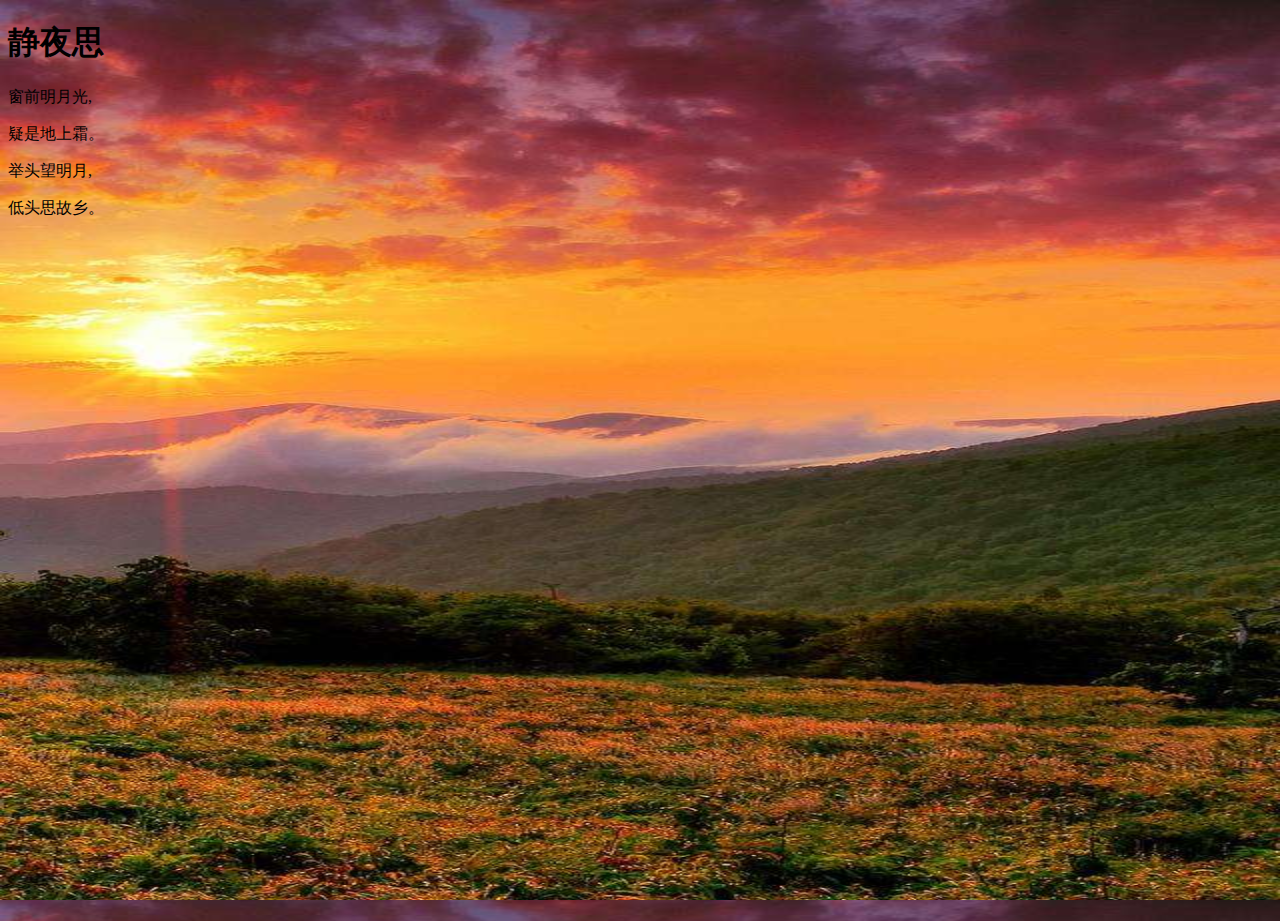
==== 001Basics/index.html @ 7668e1db "myH5" ====
<!DOCTYPE html>
<html lang="en">
<head>
    <meta charset="UTF-8">
    <title>唐诗一首</title>
    <style type="text/css">
        body{
            background-image: url(./images/0.jpg);
            background-size: 100% 100%;
            height: 100%;
        }
        html{
            height: 100%;
        }
    </style>
</head>
<body>
<h1>静夜思</h1>
<p>窗前明月光,</p>
<p>疑是地上霜。</p>
<p>举头望明月,</p>
<p>低头思故乡。</p>
</body>
</html>
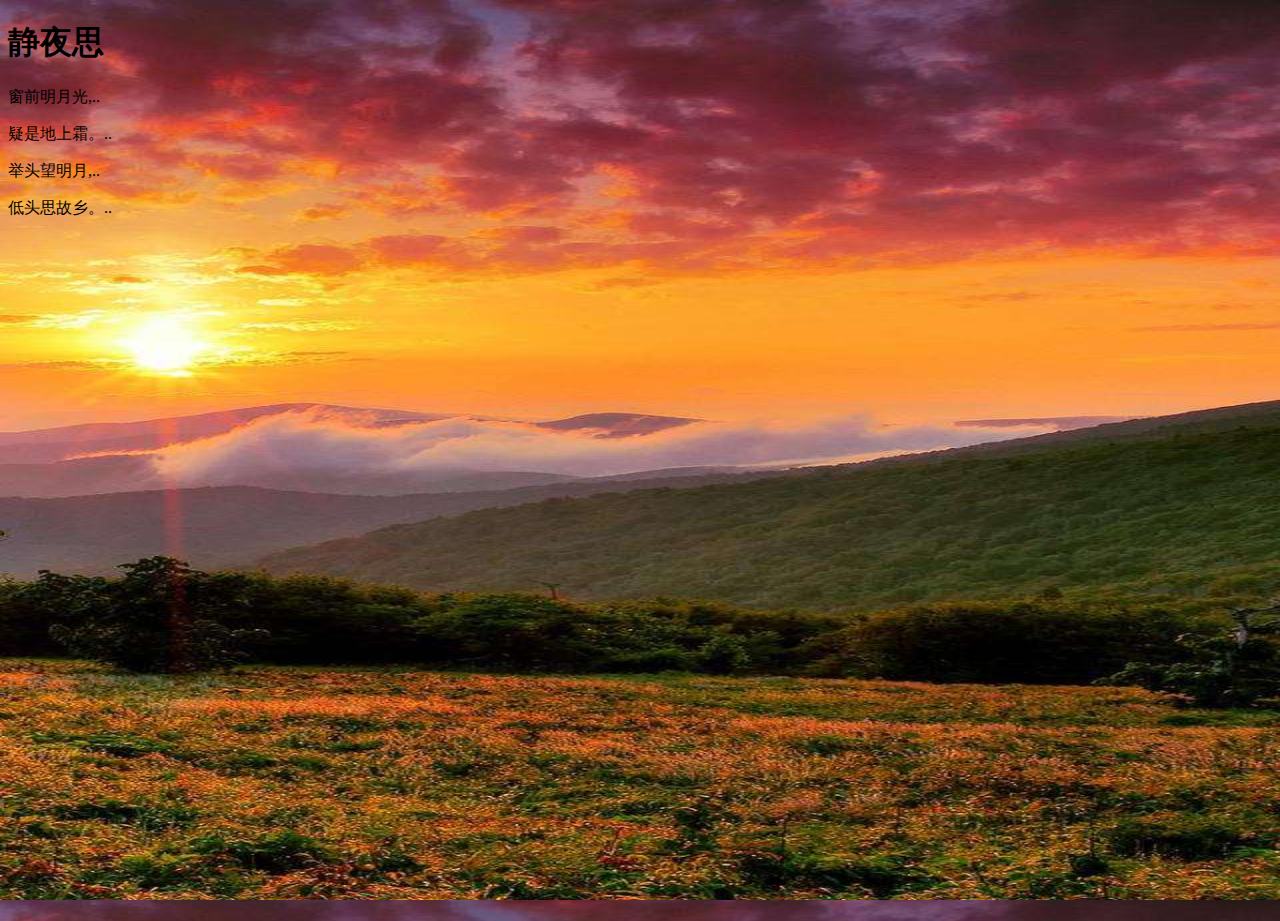
==== commit 2e0178fd: "test" ====
--- a/001Basics/index.html
+++ b/001Basics/index.html
@@ -16,9 +16,9 @@
 </head>
 <body>
 <h1>静夜思</h1>
-<p>窗前明月光,</p>
-<p>疑是地上霜。</p>
-<p>举头望明月,</p>
-<p>低头思故乡。</p>
+<p>窗前明月光,..</p>
+<p>疑是地上霜。..</p>
+<p>举头望明月,..</p>
+<p>低头思故乡。..</p>
 </body>
 </html>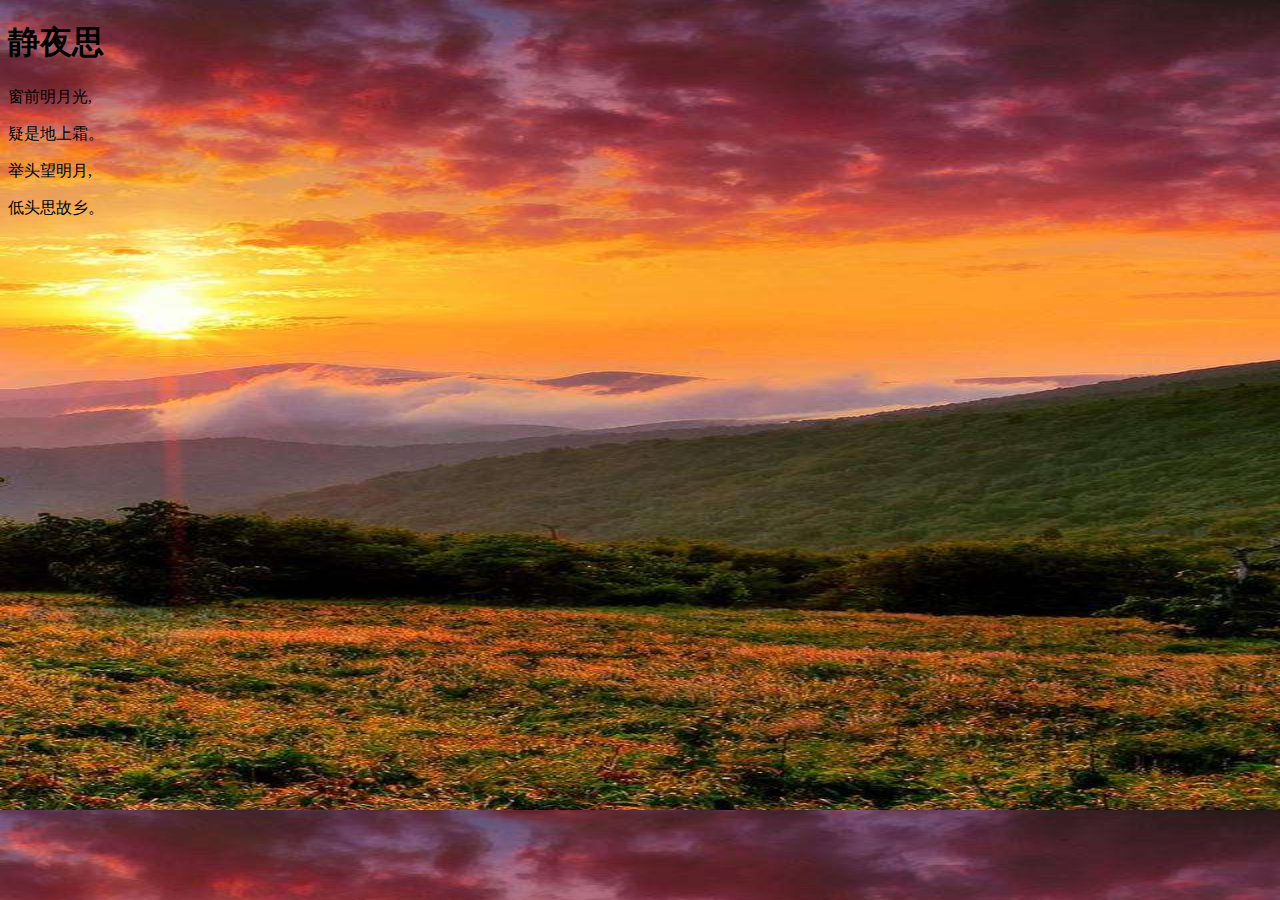
==== commit 521805a5: "test3" ====
--- a/001Basics/index.html
+++ b/001Basics/index.html
@@ -10,15 +10,15 @@
             height: 100%;
         }
         html{
-            height: 100%;
+            height: 90%;
         }
     </style>
 </head>
 <body>
 <h1>静夜思</h1>
-<p>窗前明月光,..</p>
-<p>疑是地上霜。..</p>
-<p>举头望明月,..</p>
-<p>低头思故乡。..</p>
+<p>窗前明月光,</p>
+<p>疑是地上霜。</p>
+<p>举头望明月,</p>
+<p>低头思故乡。</p>
 </body>
 </html>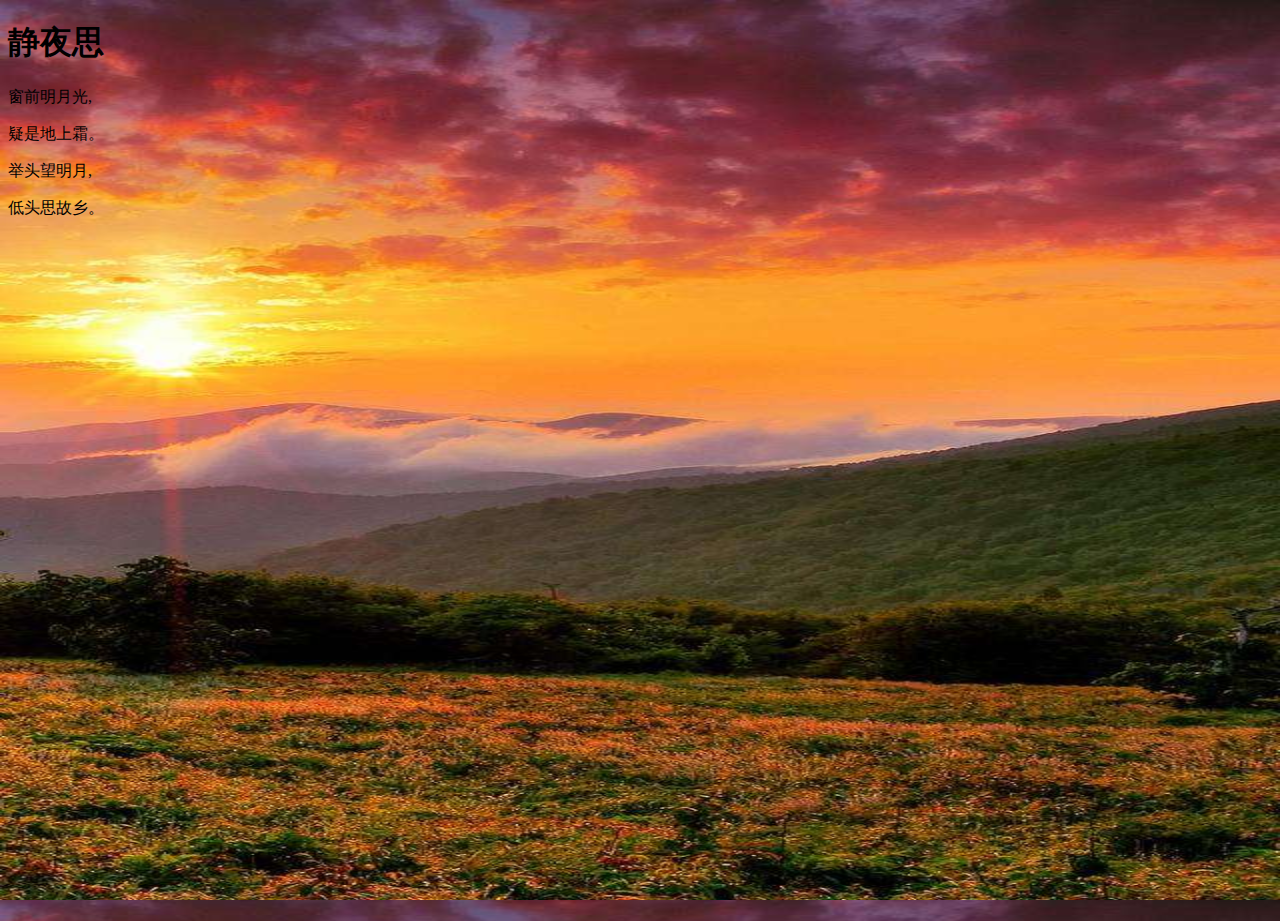
==== commit 1df519c4: "Update index.html" ====
--- a/001Basics/index.html
+++ b/001Basics/index.html
@@ -10,7 +10,7 @@
             height: 100%;
         }
         html{
-            height: 90%;
+            height: 100%;
         }
     </style>
 </head>
@@ -21,4 +21,4 @@
 <p>举头望明月,</p>
 <p>低头思故乡。</p>
 </body>
-</html>+</html>
